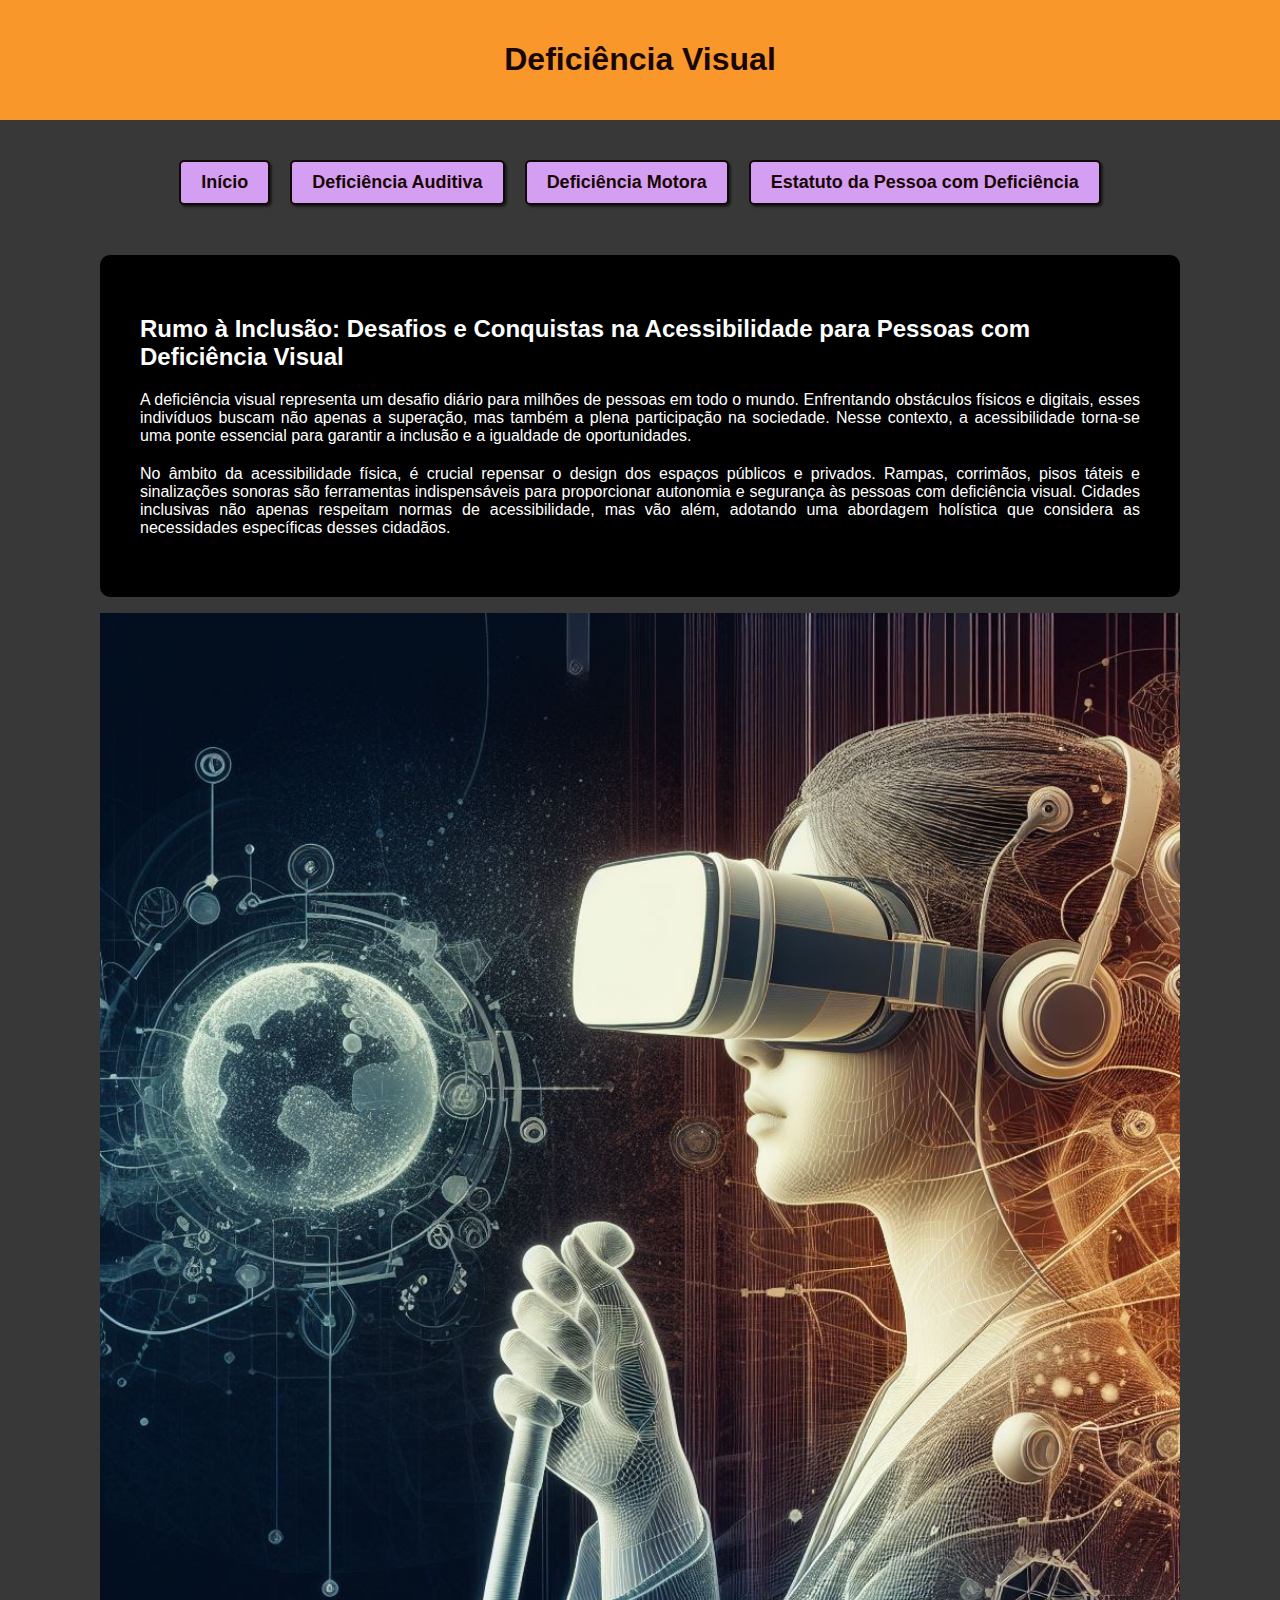
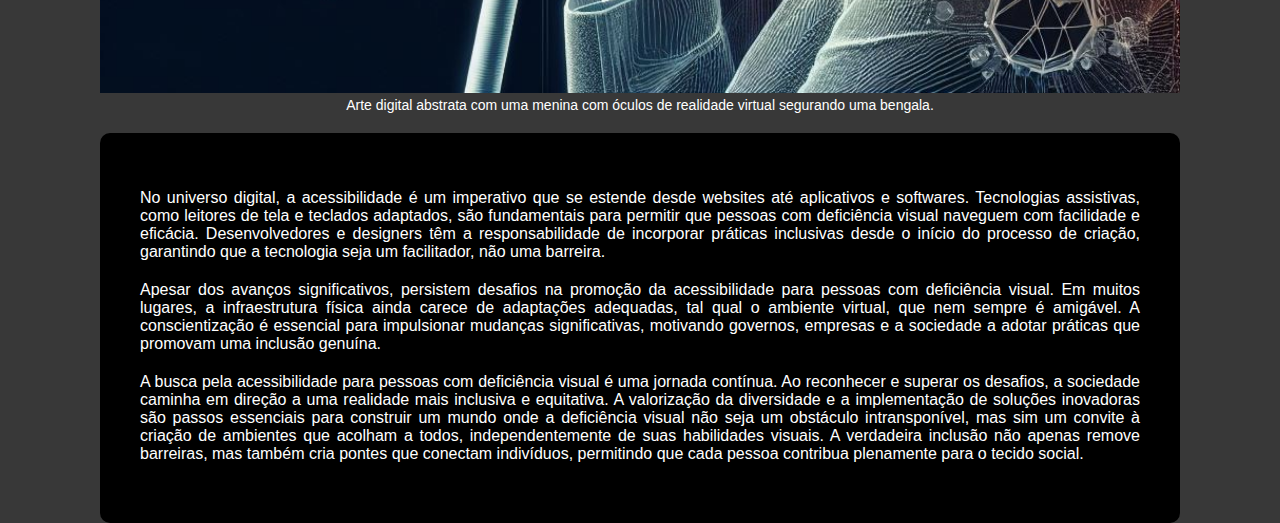
==== primeira.html @ 2ea0d758 "initial commit" ====
<!DOCTYPE html>
<html lang="pt-br">
<head>
    <meta charset="UTF-8">
    <meta http-equiv="X-UA-Compatible" content="IE=edge">
    <meta name="viewport" content="width=device-width, initial-scale=1.0">
    <title>Deficiência Visual</title>
    <link rel="stylesheet" href="style.css">
</head>
<body>
    <header>
        <h1>Deficiência Visual</h1>
    </header>
    <div>

        <nav>
            <a href="index.html" class="navigation-button">Início</a>
            <a href="segunda.html" class="navigation-button">Deficiência Auditiva</a>
            <a href="terceira.html" class="navigation-button">Deficiência Motora</a>
            <a href="quarta.html" class="navigation-button">Estatuto da Pessoa com Deficiência</a>
        </nav>


        <main>
            <div class="content-box">
            <h2>Rumo à Inclusão: Desafios e Conquistas na Acessibilidade para Pessoas com Deficiência Visual</h2>
                <div class="textoJustificado">
            <p>A deficiência visual representa um desafio diário para milhões de pessoas em todo o mundo. Enfrentando obstáculos físicos e digitais, esses indivíduos buscam não apenas a superação, mas também a plena participação na sociedade. Nesse contexto, a acessibilidade torna-se uma ponte essencial para garantir a inclusão e a igualdade de oportunidades.</p>
            
            <p>No âmbito da acessibilidade física, é crucial repensar o design dos espaços públicos e privados. Rampas, corrimãos, pisos táteis e sinalizações sonoras são ferramentas indispensáveis para proporcionar autonomia e segurança às pessoas com deficiência visual. Cidades inclusivas não apenas respeitam normas de acessibilidade, mas vão além, adotando uma abordagem holística que considera as necessidades específicas desses cidadãos.</p>
                </div>
            </div>
            <figure>
                <img src="recursos/imagem2.jpg" alt="Menina com óculos de realidade virtual e bengala." width="500px" id="imagem2">
            </figure>
            <figcaption>Arte digital abstrata com uma menina com óculos de realidade virtual segurando uma bengala.</figcaption>
            
            <div class="content-box">   
                <div class="textoJustificado">
            <p>No universo digital, a acessibilidade é um imperativo que se estende desde websites até aplicativos e softwares. Tecnologias assistivas, como leitores de tela e teclados adaptados, são fundamentais para permitir que pessoas com deficiência visual naveguem com facilidade e eficácia. Desenvolvedores e designers têm a responsabilidade de incorporar práticas inclusivas desde o início do processo de criação, garantindo que a tecnologia seja um facilitador, não uma barreira.</p>
            
            <p>Apesar dos avanços significativos, persistem desafios na promoção da acessibilidade para pessoas com deficiência visual. Em muitos lugares, a infraestrutura física ainda carece de adaptações adequadas, tal qual o ambiente virtual, que nem sempre é amigável. A conscientização é essencial para impulsionar mudanças significativas, motivando governos, empresas e a sociedade a adotar práticas que promovam uma inclusão genuína.</p>
            
            <p>A busca pela acessibilidade para pessoas com deficiência visual é uma jornada contínua. Ao reconhecer e superar os desafios, a sociedade caminha em direção a uma realidade mais inclusiva e equitativa. A valorização da diversidade e a implementação de soluções inovadoras são passos essenciais para construir um mundo onde a deficiência visual não seja um obstáculo intransponível, mas sim um convite à criação de ambientes que acolham a todos, independentemente de suas habilidades visuais. A verdadeira inclusão não apenas remove barreiras, mas também cria pontes que conectam indivíduos, permitindo que cada pessoa contribua plenamente para o tecido social.</p>
                 </div>
            </div> 
        </main>
        </div>
    </body>
</html>
---- style.css ----
body {
    text-align: center;
    font-family: 'Segoe UI', Tahoma, Geneva, Verdana, sans-serif;
    background-color: #383838;
    color: #fff;
    margin: 0px;
    padding: 0;
    box-sizing: 800px;
}

header {
    background-color: #f9972a;
    color: #190707;
    padding: 20px;
}

nav {
    margin-top: 20px;
    display: flex;
    justify-content: center;
    gap: 20px;
}

figure {
    margin-bottom: 0px;
}

.navigation-button {
    text-decoration: none;
    color: #1a0505;
    background-color: rgb(212, 159, 243);
    border-radius: 5px;
    padding: 10px 20px;
    font-size: 18px;
    font-weight: 600;
    box-shadow: 2px 2px 2px #111111bc;
    border: solid 2px #110808;
    transition: background-color 0.3s ease-in-out;
    margin-top: 20px;
    margin-bottom: 50px;
}

.navigation-button:hover {
    background-color: #d17f24;
}

.content-box {
    background-color: #000000;
    padding: 40px;
    border-radius: 10px;
    margin-bottom: 20px;
    margin-top: 10px;
    max-width: 1000px; 
    margin: auto;
    text-align: left;
}

.content-box p {
    margin-bottom: 20px;
}

#imagem2 {
    width: 1080px;
}

#imagem3 {
    width: 1080px;
}

#imagem4 {
    width: 1080px;
}

#imagem5 {
    width: 1080px;
}

#video {
    text-align: center;
}

.textoJustificado {
    text-align: justify;
}

.video {
    text-align: center;
}

figcaption {
    font-size: 14px;
    color: #ffffff;
    text-align: center;
    margin-bottom: 20px;

}
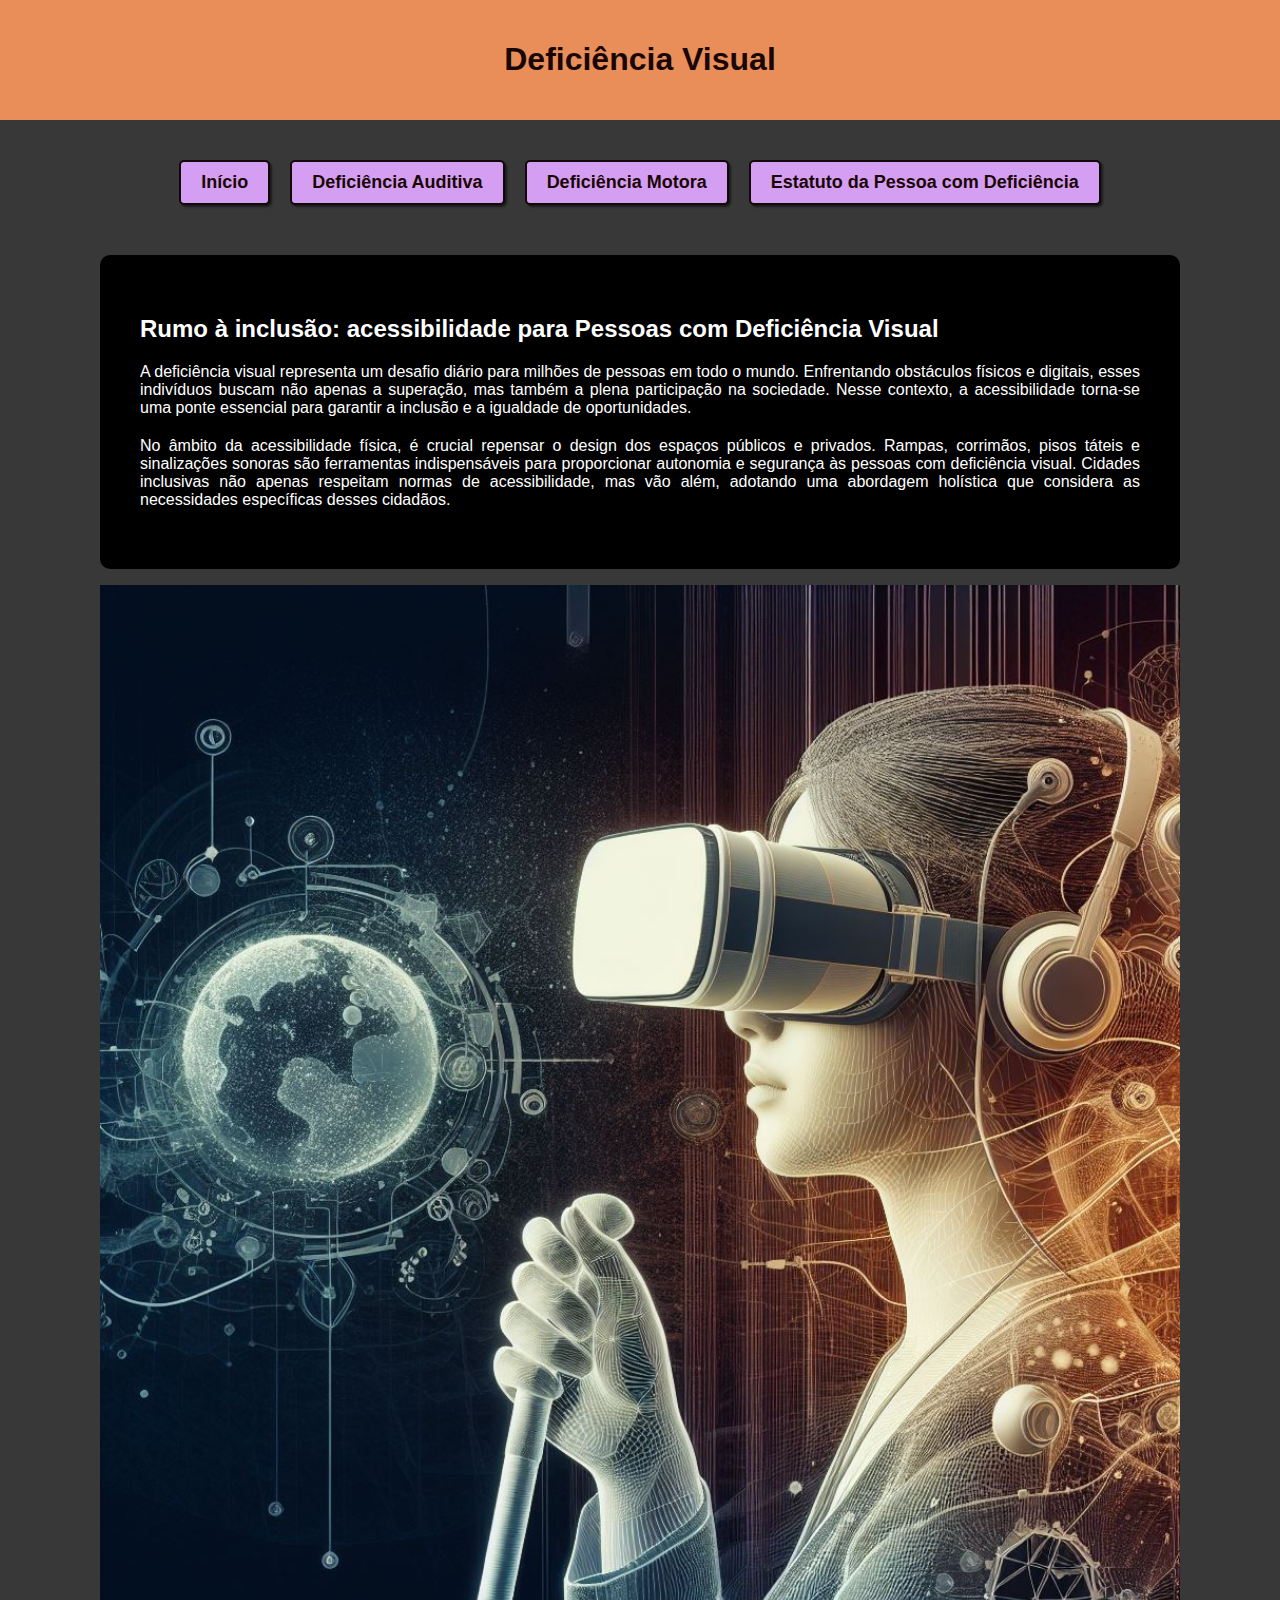
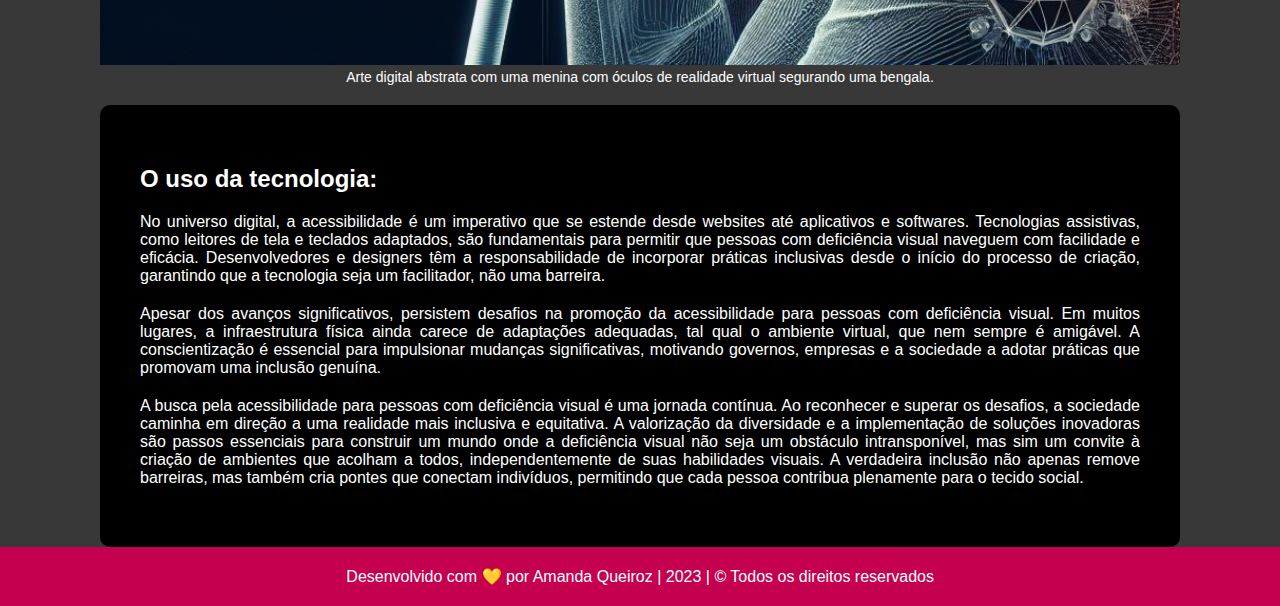
==== commit 87e05698: "Final" ====
--- a/primeira.html
+++ b/primeira.html
@@ -23,7 +23,7 @@
 
         <main>
             <div class="content-box">
-            <h2>Rumo à Inclusão: Desafios e Conquistas na Acessibilidade para Pessoas com Deficiência Visual</h2>
+            <h2>Rumo à inclusão: acessibilidade para Pessoas com Deficiência Visual</h2>
                 <div class="textoJustificado">
             <p>A deficiência visual representa um desafio diário para milhões de pessoas em todo o mundo. Enfrentando obstáculos físicos e digitais, esses indivíduos buscam não apenas a superação, mas também a plena participação na sociedade. Nesse contexto, a acessibilidade torna-se uma ponte essencial para garantir a inclusão e a igualdade de oportunidades.</p>
             
@@ -37,6 +37,7 @@
             
             <div class="content-box">   
                 <div class="textoJustificado">
+                    <h2>O uso da tecnologia:</h2>
             <p>No universo digital, a acessibilidade é um imperativo que se estende desde websites até aplicativos e softwares. Tecnologias assistivas, como leitores de tela e teclados adaptados, são fundamentais para permitir que pessoas com deficiência visual naveguem com facilidade e eficácia. Desenvolvedores e designers têm a responsabilidade de incorporar práticas inclusivas desde o início do processo de criação, garantindo que a tecnologia seja um facilitador, não uma barreira.</p>
             
             <p>Apesar dos avanços significativos, persistem desafios na promoção da acessibilidade para pessoas com deficiência visual. Em muitos lugares, a infraestrutura física ainda carece de adaptações adequadas, tal qual o ambiente virtual, que nem sempre é amigável. A conscientização é essencial para impulsionar mudanças significativas, motivando governos, empresas e a sociedade a adotar práticas que promovam uma inclusão genuína.</p>
@@ -46,5 +47,12 @@
             </div> 
         </main>
         </div>
+
+        <footer>
+            <div id="footer_div">
+                <p>Desenvolvido com 💛 por Amanda Queiroz | 2023 | &copy; Todos os direitos reservados</p>
+            </div>
+        </footer>
+
     </body>
 </html>
--- a/style.css
+++ b/style.css
@@ -9,7 +9,7 @@
 }
 
 header {
-    background-color: #f9972a;
+    background-color: rgb(234, 142, 89);
     color: #190707;
     padding: 20px;
 }
@@ -41,7 +41,7 @@
 }
 
 .navigation-button:hover {
-    background-color: #d17f24;
+    background-color: rgb(241, 228, 84);
 }
 
 .content-box {
@@ -93,4 +93,33 @@
     text-align: center;
     margin-bottom: 20px;
 
+}
+
+#footer_div {
+    background-color: #c5004f;
+    color: #fff;
+    margin: 0 auto;
+    margin-left: -7px;
+    padding: 20px;
+    text-align: center;
+    margin-bottom: -8px;
+    width: 98%;
+    display: flex;
+    justify-content: center;
+    align-items: center;
+}
+
+footer p {
+    margin: 0;
+    padding: 0px;
+}
+
+footer a {
+    color: #fff;
+    text-decoration: none;
+    font-weight: bold;
+}
+
+footer a:hover {
+    text-decoration: underline;
 }